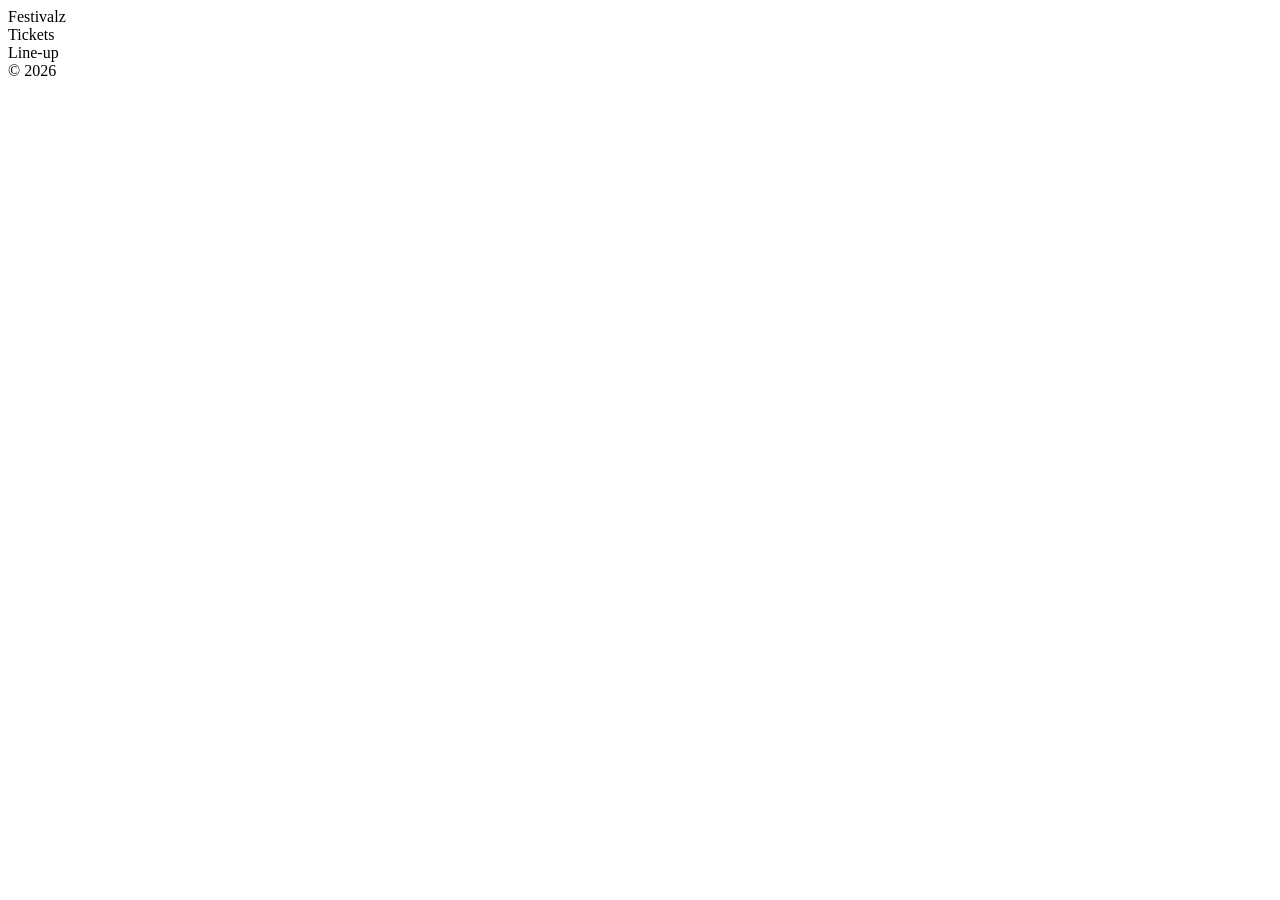
==== div-soep.html @ 392ad70b "div-soep" ====
<!DOCTYPE html>
<html lang="en">
<head>
    <meta charset="UTF-8">
    <meta name="viewport" content="width=device-width, initial-scale=1.0">
    <title>Document</title>
</head>
<body>
    <div class="header">
<div class="logo">Festivalz</div>
<div class="menu"><div onclick="location.href='tickets.html'">Tickets</div></div>
</div>
<div class="content"><div class="title">Line-up</div></div>
<div class="bottom">© 2026</div>
</body>
</html>
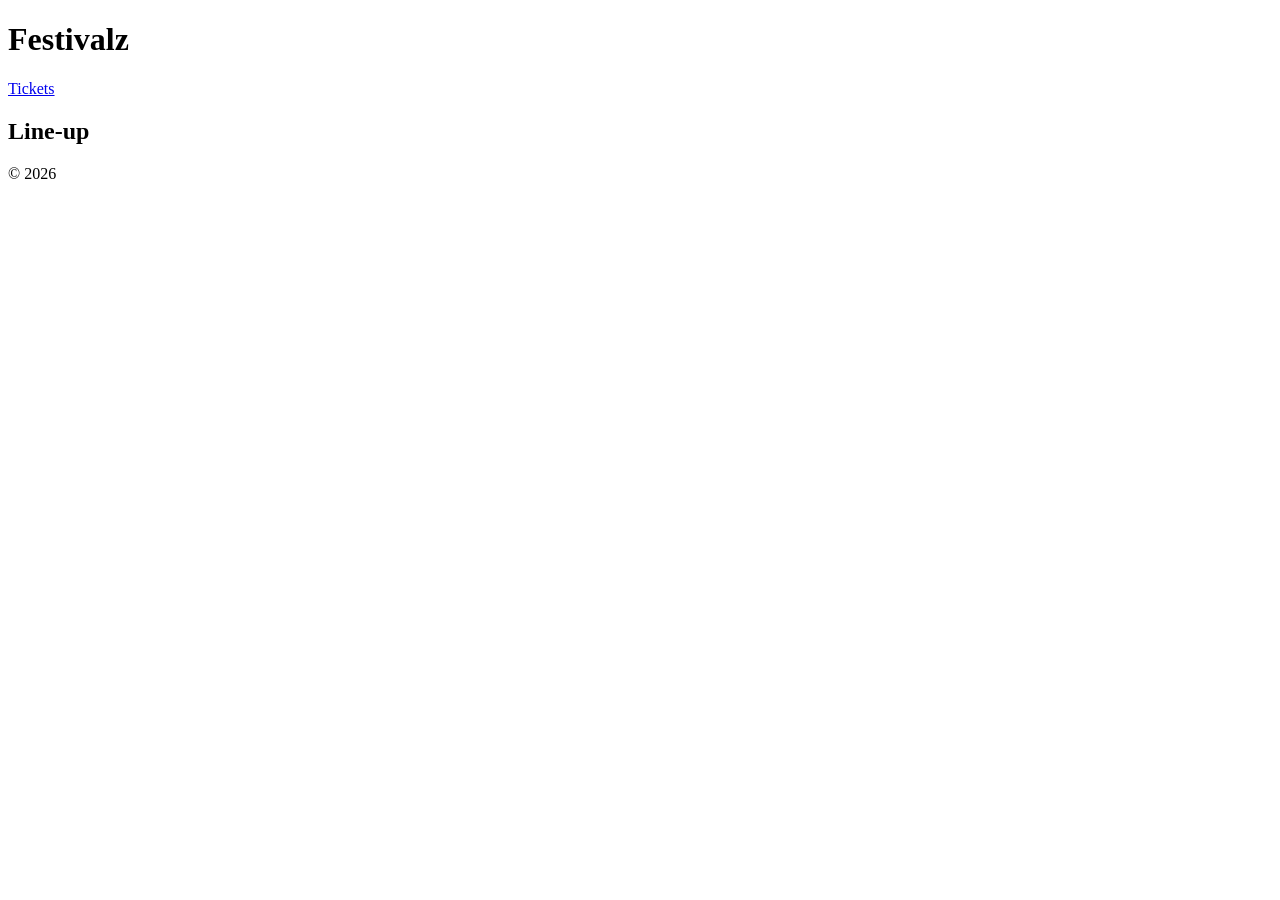
==== commit bd431aa8: "div-soep opgelost" ====
--- a/div-soep.html
+++ b/div-soep.html
@@ -6,11 +6,17 @@
     <title>Document</title>
 </head>
 <body>
-    <div class="header">
-<div class="logo">Festivalz</div>
-<div class="menu"><div onclick="location.href='tickets.html'">Tickets</div></div>
-</div>
-<div class="content"><div class="title">Line-up</div></div>
-<div class="bottom">© 2026</div>
+    <header>
+<h1>Festivalz</h1>
+    </header>
+<nav>
+    <a href="tickets.html">Tickets</a>
+</nav>
+<main>
+    <h2>Line-up</h2>
+</main>
+<footer>
+    <p>© 2026</p>
+</footer>
 </body>
 </html>
